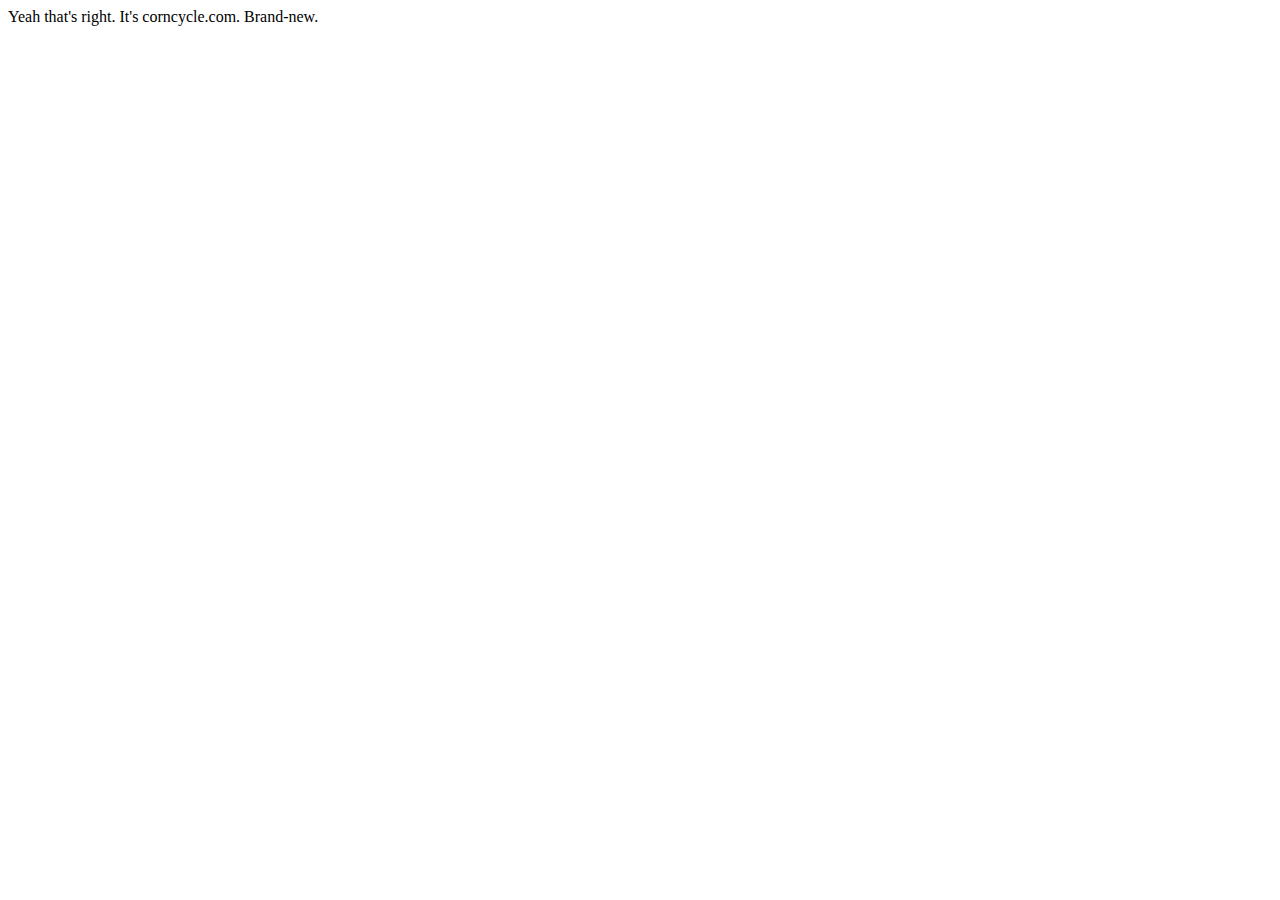
==== public/index.html @ 395a8a3c "test commit" ====
<!DOCTYPE html>
<html lang="en">
<head>
    <meta charset="UTF-8">
    <meta name="viewport" content="width=device-width, initial-scale=1.0">
    <title>Corncycle</title>
</head>
<body>
    Yeah that's right. It's corncycle.com. Brand-new.
</body>
</html>
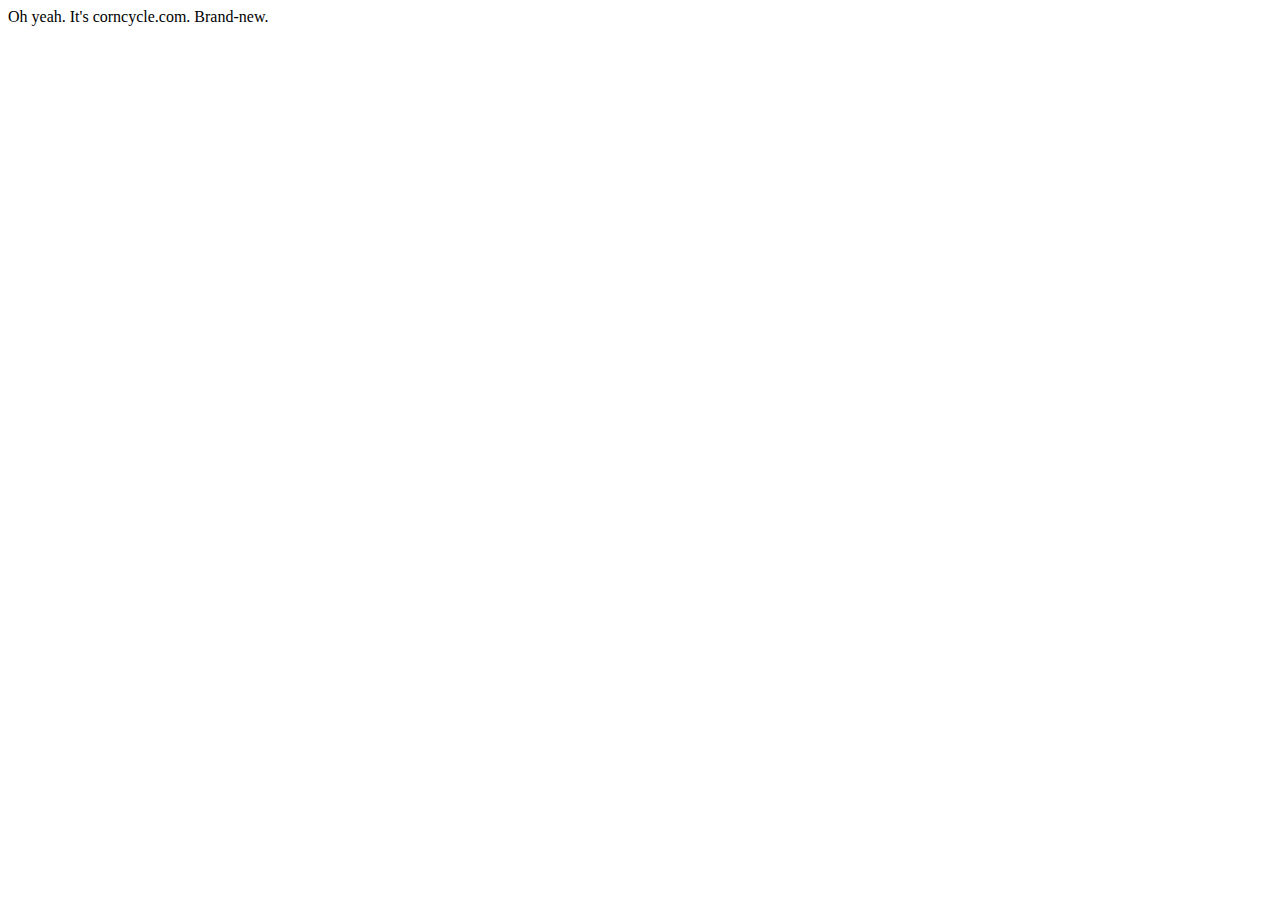
==== commit e8f5373d: "another test commit" ====
--- a/public/index.html
+++ b/public/index.html
@@ -6,6 +6,6 @@
     <title>Corncycle</title>
 </head>
 <body>
-    Yeah that's right. It's corncycle.com. Brand-new.
+    Oh yeah. It's corncycle.com. Brand-new.
 </body>
 </html>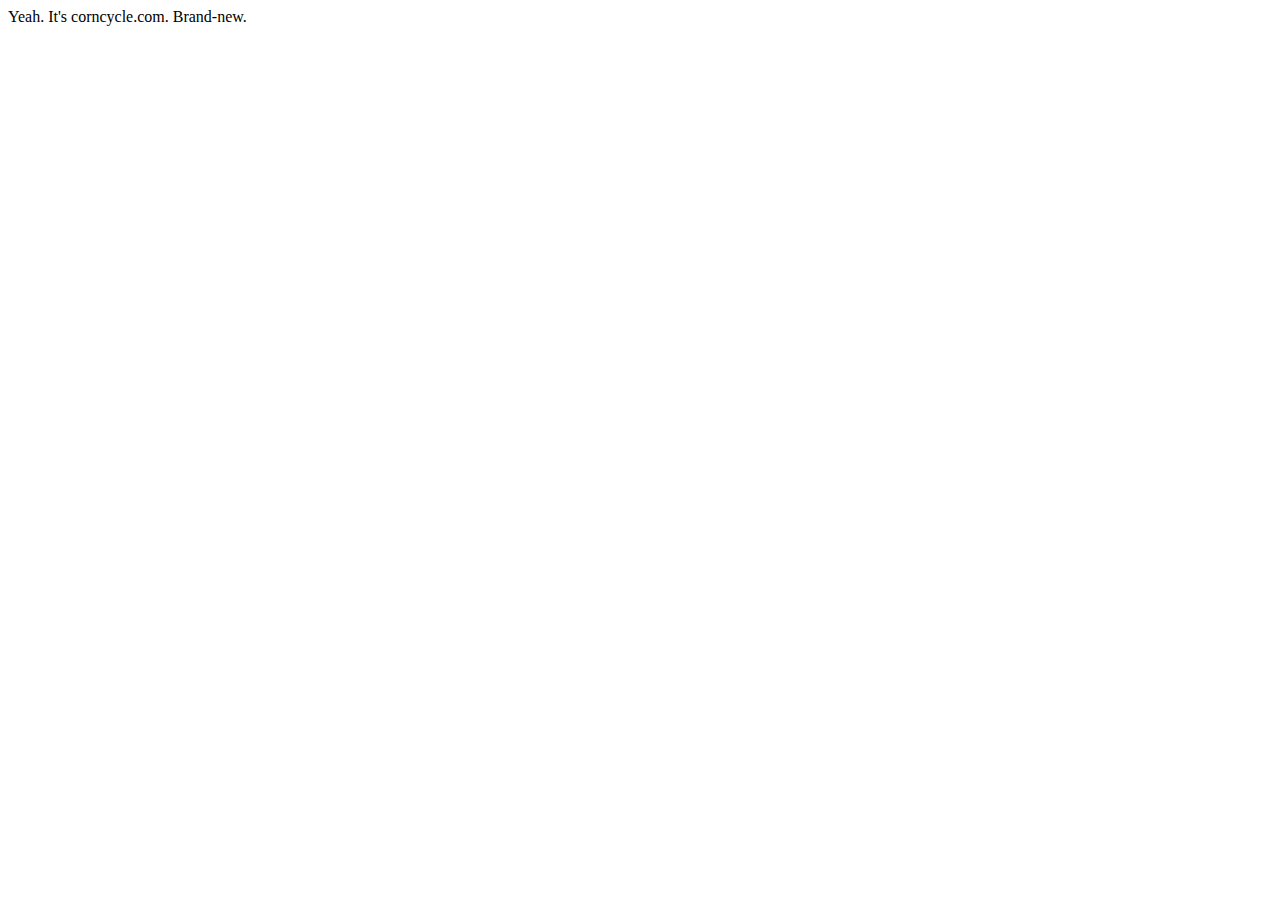
==== commit 6cd76b02: "test invalidation automation" ====
--- a/public/index.html
+++ b/public/index.html
@@ -6,6 +6,6 @@
     <title>Corncycle</title>
 </head>
 <body>
-    Oh yeah. It's corncycle.com. Brand-new.
+    Yeah. It's corncycle.com. Brand-new.
 </body>
 </html>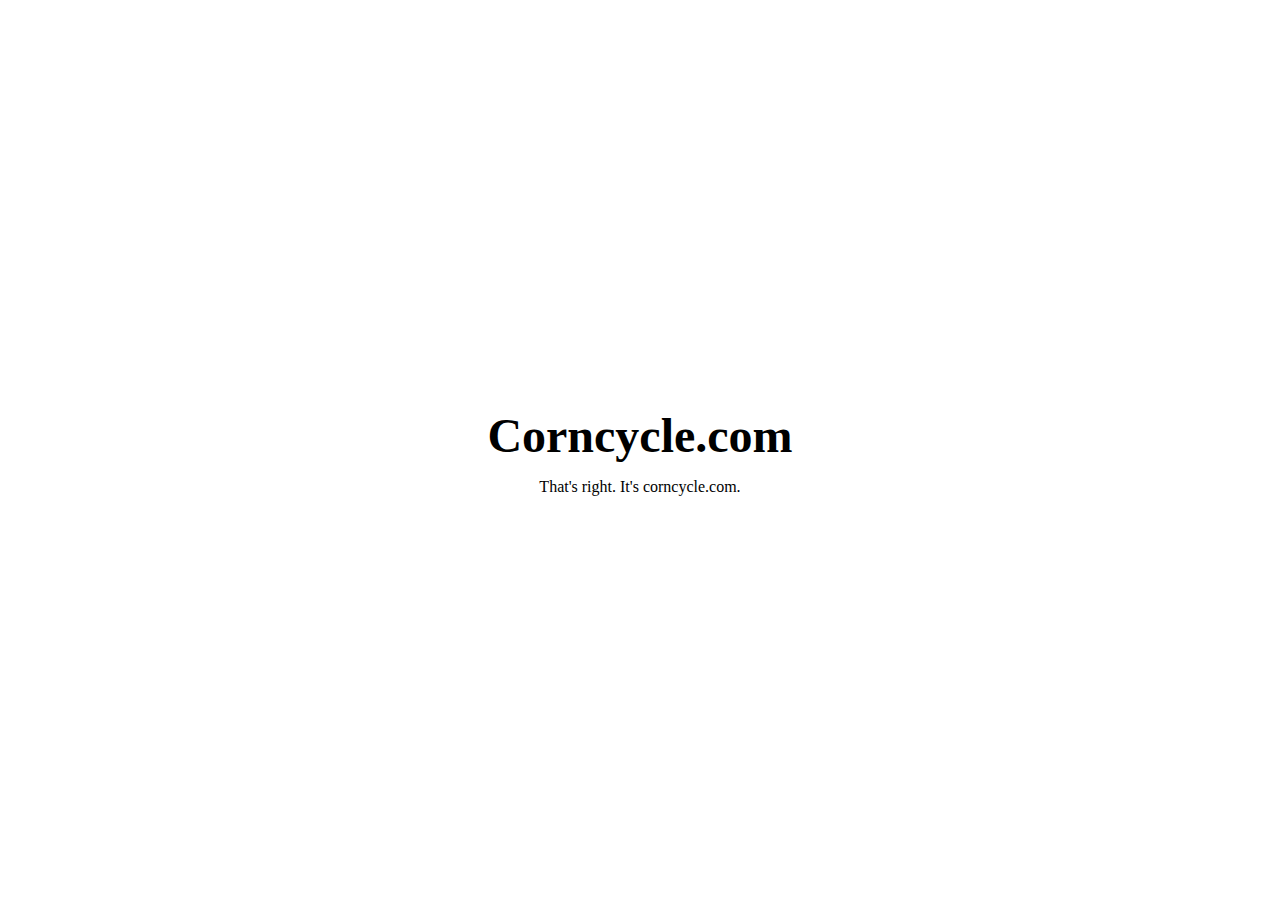
==== commit 59b6f0a3: "update landing page" ====
--- a/public/index.html
+++ b/public/index.html
@@ -4,8 +4,17 @@
     <meta charset="UTF-8">
     <meta name="viewport" content="width=device-width, initial-scale=1.0">
     <title>Corncycle</title>
+    <link rel="stylesheet" href="style.css">
+    <script src="script.js" defer></script>
 </head>
 <body>
-    Yeah. It's corncycle.com. Brand-new.
+    <div class="main-container">
+        <div class="title-container">
+            <h1 class="title-text">
+                Corncycle.com
+            </h1>
+        </div>
+        <span class="content-container">That's right. It's corncycle.com.</span>
+    </div>
 </body>
 </html>--- a/public/style.css
+++ b/public/style.css
@@ -0,0 +1,39 @@
+h1, h2, h3, h4, h5, h6 {
+    font-size: 1rem;
+}
+
+html, body {
+    margin: 0;
+    height: 100%;
+}
+
+body {
+    display: flex;
+    justify-content: center;
+    align-items: center;
+}
+
+.main-container {
+    display: flex;
+    flex-direction: column;
+    align-items: center;
+    gap: 10px;
+}
+
+.title-container {
+    width: 24rem;
+    display: flex;
+    justify-content: center;
+}
+
+.title-text {
+    font-size: 3rem;
+    font-weight: bolder;
+    line-height: 0;
+    cursor: default;
+}
+
+.content-container {
+    width: 100%;
+    text-align: center;
+}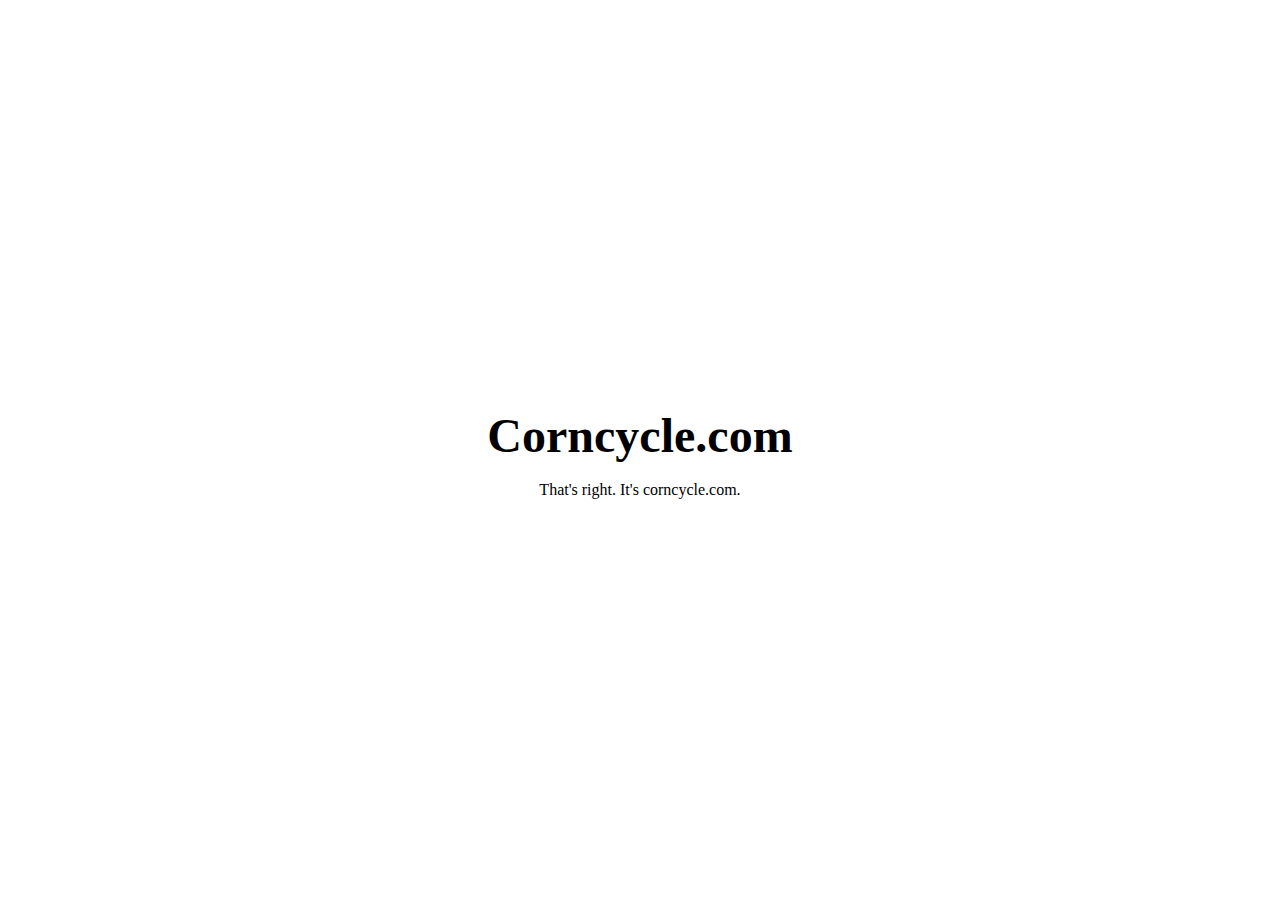
==== commit 251d550e: "update landing page" ====
--- a/public/index.html
+++ b/public/index.html
@@ -10,8 +10,20 @@
 <body>
     <div class="main-container">
         <div class="title-container">
-            <h1 class="title-text">
-                Corncycle.com
+            <h1 class="title-text-container">
+                <span class="title-text">C</span>
+                <span class="title-text">o</span>
+                <span class="title-text">r</span>
+                <span class="title-text">n</span>
+                <span class="title-text">c</span>
+                <span class="title-text">y</span>
+                <span class="title-text">c</span>
+                <span class="title-text">l</span>
+                <span class="title-text">e</span>
+                <span class="title-text">.</span>
+                <span class="title-text">c</span>
+                <span class="title-text">o</span>
+                <span class="title-text">m</span>
             </h1>
         </div>
         <span class="content-container">That's right. It's corncycle.com.</span>
--- a/public/style.css
+++ b/public/style.css
@@ -26,10 +26,16 @@
     justify-content: center;
 }
 
+.title-text-container {
+    display: flex;
+    justify-content: center;
+}
+
 .title-text {
     font-size: 3rem;
     font-weight: bolder;
-    line-height: 0;
+    line-height: 1;
+    height: 100%;
     cursor: default;
 }
 
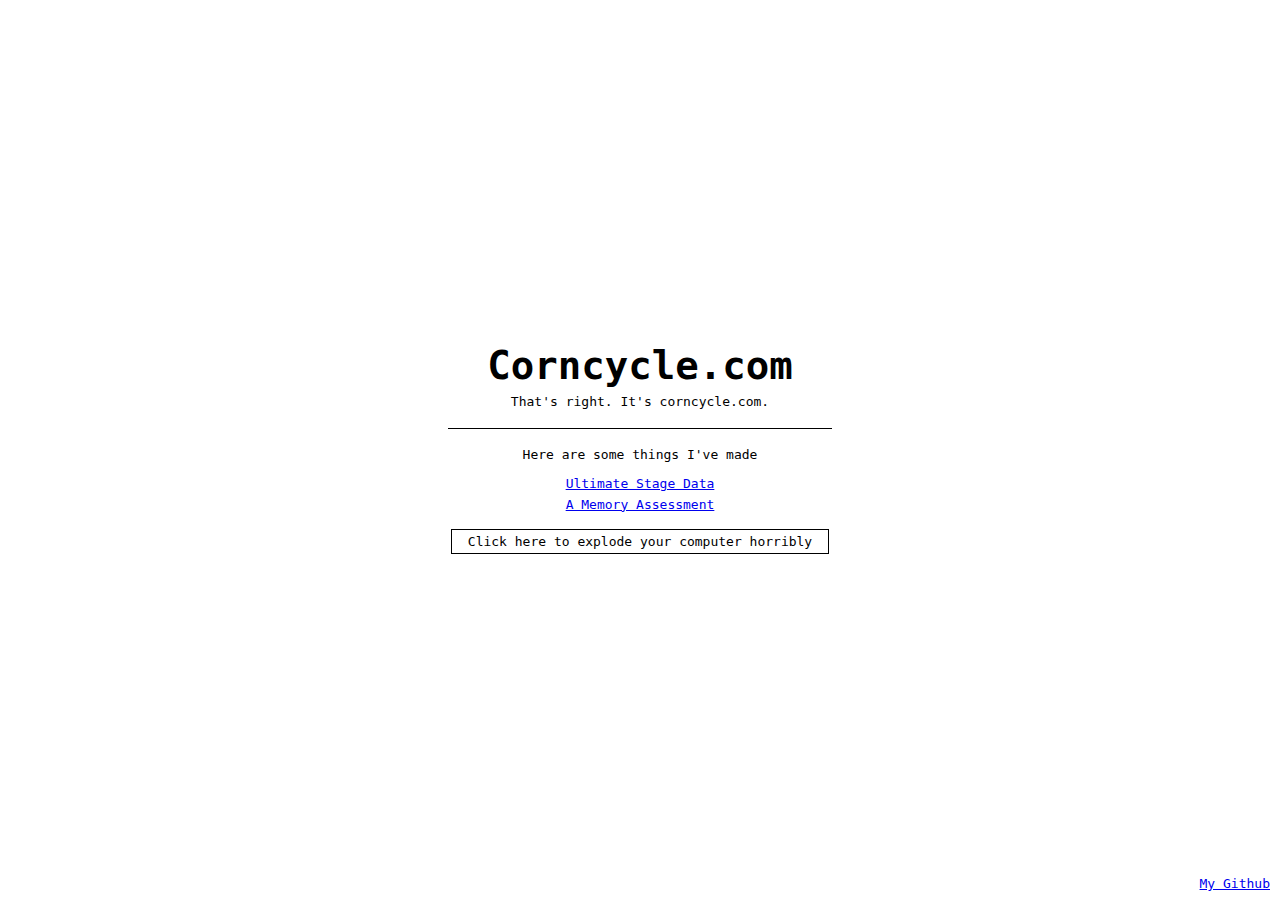
==== commit 43a08eda: "add explosions" ====
--- a/public/index.html
+++ b/public/index.html
@@ -4,6 +4,7 @@
     <meta charset="UTF-8">
     <meta name="viewport" content="width=device-width, initial-scale=1.0">
     <title>Corncycle</title>
+    <link rel="stylesheet" href="meyer-reset.css">
     <link rel="stylesheet" href="style.css">
     <script src="script.js" defer></script>
 </head>
@@ -28,5 +29,13 @@
         </div>
         <span class="content-container">That's right. It's corncycle.com.</span>
     </div>
+    <hr>
+    <span>Here are some things I've made</span>
+    <div class="items-container">
+        <a href="https://ultimatestagedata.com">Ultimate Stage Data</a>
+        <a href="/a-memory-assessment">A Memory Assessment</a>
+    </div>
+    <button class="explosion-button">Click here to explode your computer horribly</button>
+    <a href="https://github.com/Corncycle" class="github-link">My Github</a>
 </body>
 </html>--- a/public/style.css
+++ b/public/style.css
@@ -1,5 +1,38 @@
+:root {
+    font-family: monospace;
+}
+
 h1, h2, h3, h4, h5, h6 {
     font-size: 1rem;
+}
+
+hr {
+    width: min(max(30%, 20rem), 90%);
+    border: none;
+    border-top: 1px solid black;
+    border-bottom: 0;
+}
+
+button {
+    /* reset default styles */
+    padding: 0;
+    margin: 0;
+    border: none;
+    background: none;
+    font: inherit;
+
+    /* new styles */
+    padding: 0.4rem 1.2rem;
+    border: 1px solid black;
+    cursor: pointer;
+}
+
+button:hover {
+    background: silver;
+}
+
+button:active {
+    background: grey;
 }
 
 html, body {
@@ -8,9 +41,13 @@
 }
 
 body {
+    position: relative;
     display: flex;
     justify-content: center;
     align-items: center;
+    gap: 1rem;
+    flex-direction: column;
+    overflow: hidden;
 }
 
 .main-container {
@@ -42,4 +79,17 @@
 .content-container {
     width: 100%;
     text-align: center;
+}
+
+.items-container {
+    display: flex;
+    align-items: center;
+    flex-direction: column;
+    line-height: 1.6;
+}
+
+.github-link {
+    position: absolute;
+    bottom: 10px;
+    right: 10px;
 }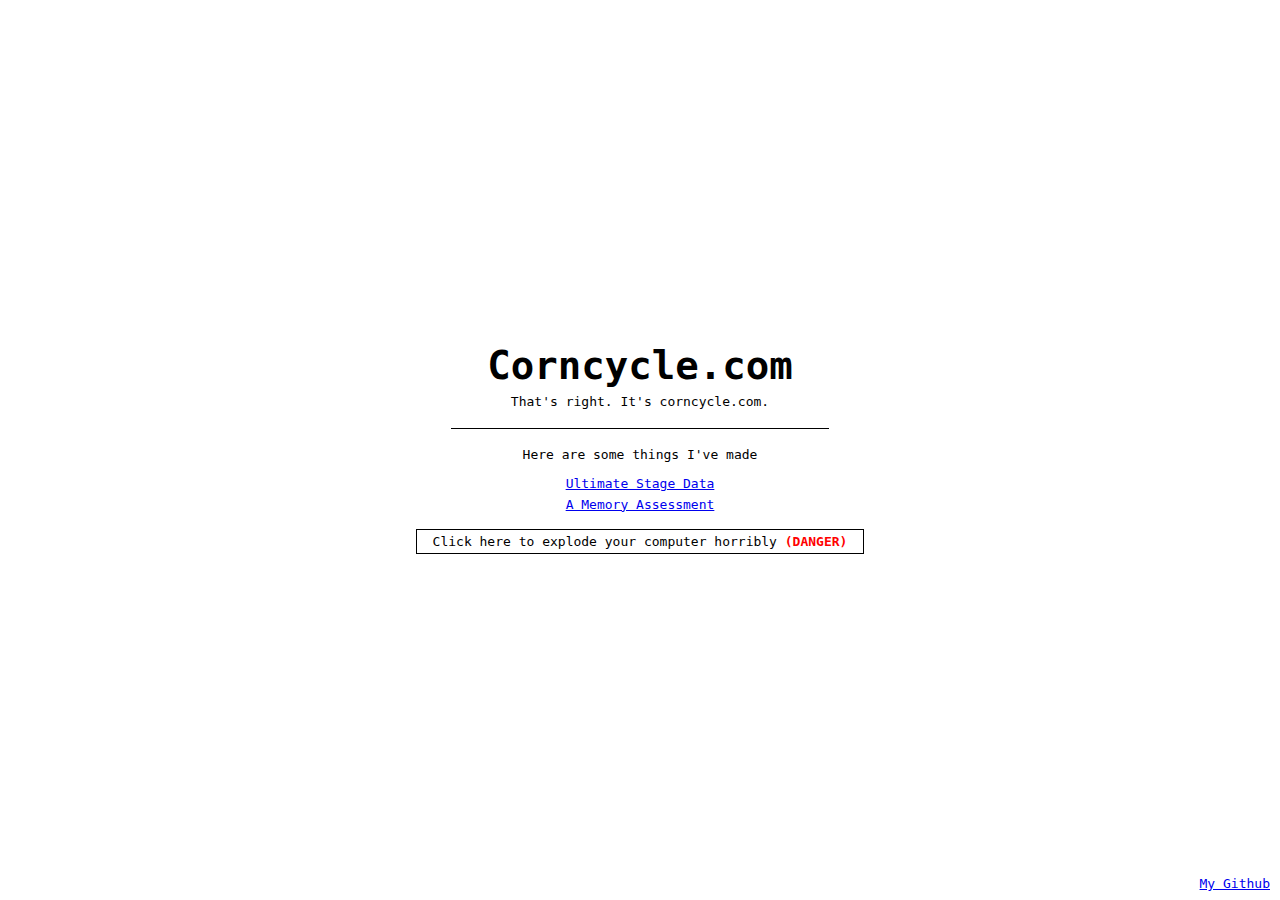
==== commit 624e1867: "add important warning" ====
--- a/public/index.html
+++ b/public/index.html
@@ -35,7 +35,7 @@
         <a href="https://ultimatestagedata.com">Ultimate Stage Data</a>
         <a href="/a-memory-assessment">A Memory Assessment</a>
     </div>
-    <button class="explosion-button">Click here to explode your computer horribly</button>
+    <button class="explosion-button">Click here to explode your computer horribly <b class="danger">(DANGER)</b></button>
     <a href="https://github.com/Corncycle" class="github-link">My Github</a>
 </body>
 </html>--- a/public/style.css
+++ b/public/style.css
@@ -7,7 +7,7 @@
 }
 
 hr {
-    width: min(max(30%, 20rem), 90%);
+    width: min(max(30%, 20rem), 40rem, 100%);
     border: none;
     border-top: 1px solid black;
     border-bottom: 0;
@@ -48,6 +48,7 @@
     gap: 1rem;
     flex-direction: column;
     overflow: hidden;
+    padding: 0px 10px;
 }
 
 .main-container {
@@ -92,4 +93,9 @@
     position: absolute;
     bottom: 10px;
     right: 10px;
+}
+
+.danger {
+    font-weight: bold;
+    color: red;
 }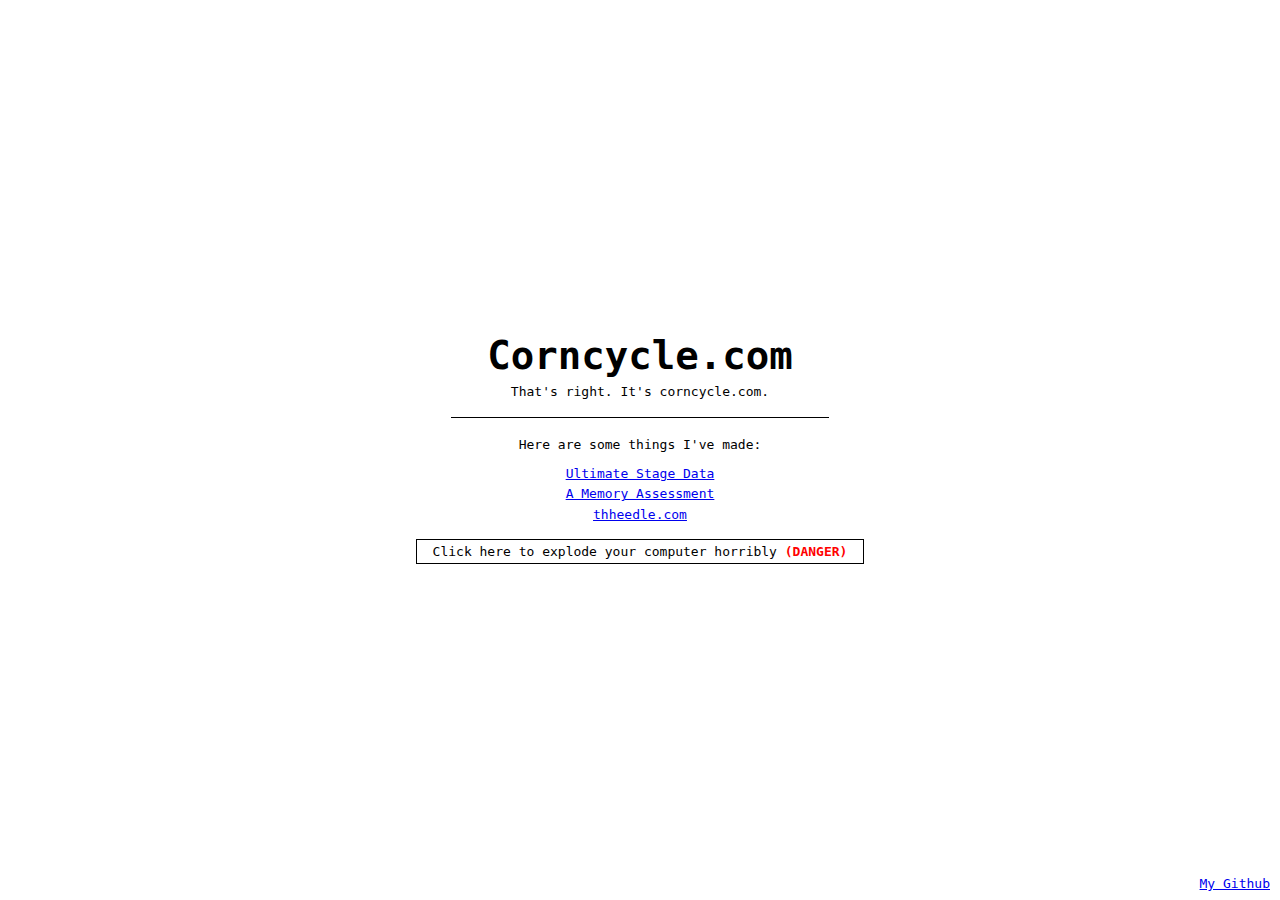
==== commit 16352830: "add thheedle to project list" ====
--- a/public/index.html
+++ b/public/index.html
@@ -30,10 +30,11 @@
         <span class="content-container">That's right. It's corncycle.com.</span>
     </div>
     <hr>
-    <span>Here are some things I've made</span>
+    <span>Here are some things I've made:</span>
     <div class="items-container">
         <a href="https://ultimatestagedata.com">Ultimate Stage Data</a>
         <a href="/a-memory-assessment">A Memory Assessment</a>
+        <a href="https://thheedle.com">thheedle.com</a>
     </div>
     <button class="explosion-button">Click here to explode your computer horribly <b class="danger">(DANGER)</b></button>
     <a href="https://github.com/Corncycle" class="github-link">My Github</a>
